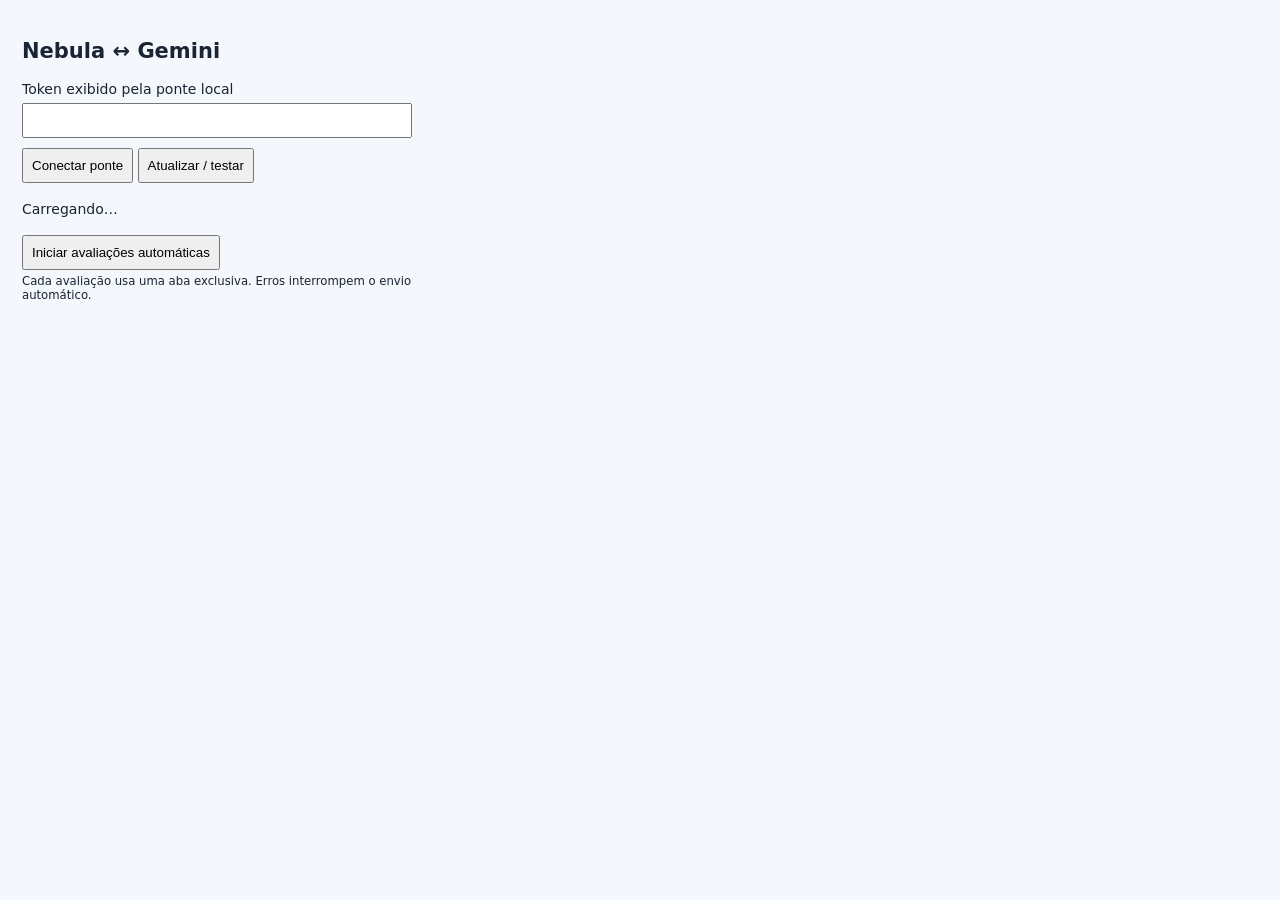
==== browser_extension/popup.html @ 313681be "Front espacial, painel da Dupla e terminal no hub Acumulado de vários dias de trabalho que estava se" ====
<!doctype html>
<html lang="pt-BR"><head><meta charset="utf-8"><title>Nebula Gemini Bridge</title>
<style>
body{font:14px system-ui;width:390px;padding:14px;color:#192434;background:#f4f7fb}
label{display:block;margin-top:12px}input,textarea{box-sizing:border-box;width:100%;margin:6px 0;padding:8px}
button{margin:4px 0;padding:8px;cursor:pointer}textarea{min-height:150px}#status{white-space:pre-wrap;overflow-wrap:anywhere}small{display:block}
</style></head><body>
<h2>Nebula ↔ Gemini</h2>
<label>Token exibido pela ponte local<input id="token" type="password" autocomplete="off"></label>
<button id="save">Conectar ponte</button> <button id="refresh">Atualizar / testar</button>
<p id="status" role="status">Carregando…</p>
<button id="auto">Iniciar avaliações automáticas</button>
<small id="autoStatus">Cada avaliação usa uma aba exclusiva. Erros interrompem o envio automático.</small>
<section id="job" hidden>
<strong id="jobName"></strong>
<p>Copie o prompt, cole e envie no Gemini. Quando a resposta terminar, cole abaixo somente o JSON completo.</p>
<button id="copy">Copiar prompt</button>
<label>Resposta do Gemini<textarea id="response" spellcheck="false"></textarea></label>
<button id="submit">Registrar resposta na Nebula</button>
<button id="reset">Liberar job local</button>
<small>Liberar remove a cópia da extensão. O job permanece na fila da Nebula.</small>
</section><script src="popup.js"></script></body></html>
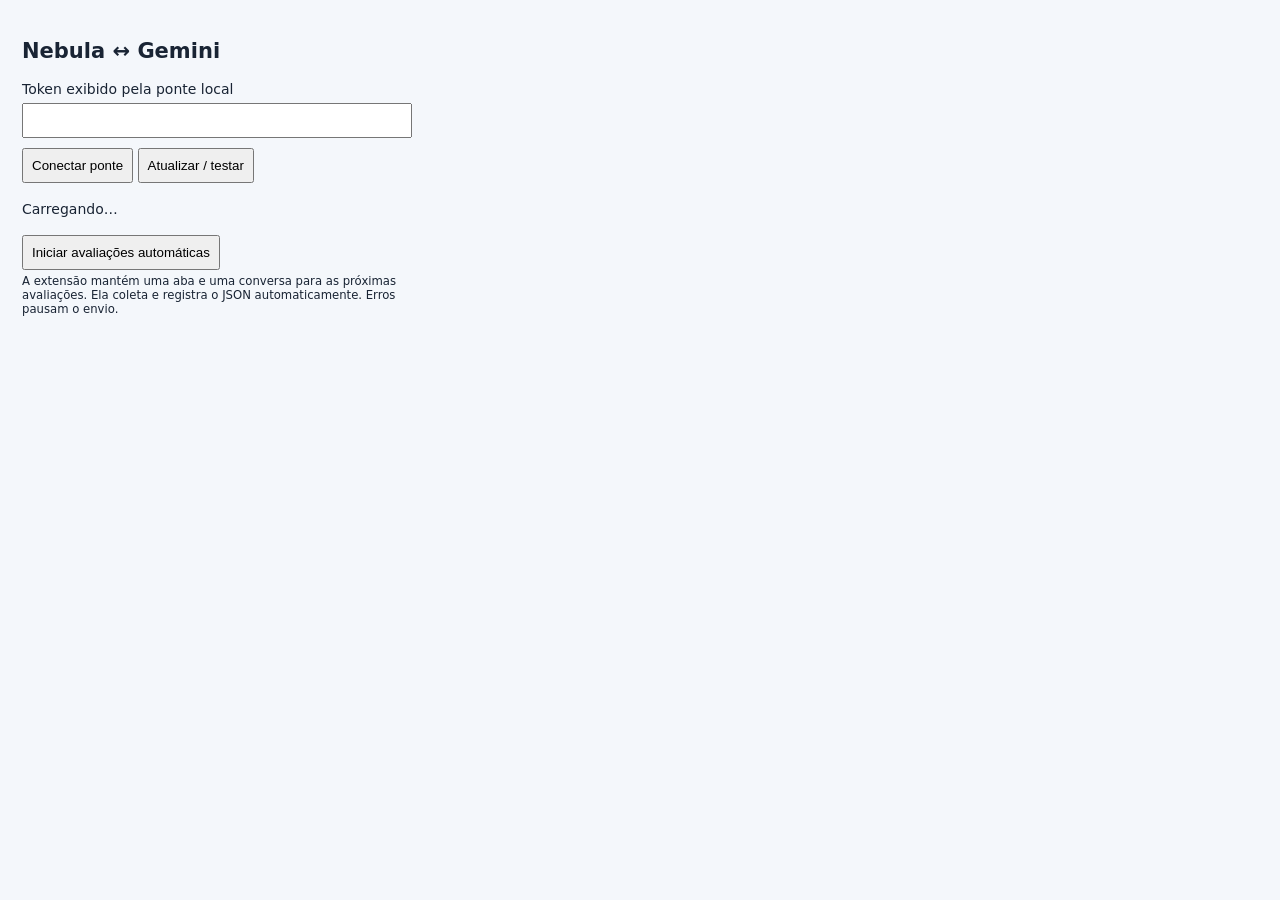
==== commit 9ac5cad7: "Integra Dupla nativa e estabiliza sprints autonomas" ====
--- a/browser_extension/popup.html
+++ b/browser_extension/popup.html
@@ -10,7 +10,7 @@
 <button id="save">Conectar ponte</button> <button id="refresh">Atualizar / testar</button>
 <p id="status" role="status">Carregando…</p>
 <button id="auto">Iniciar avaliações automáticas</button>
-<small id="autoStatus">Cada avaliação usa uma aba exclusiva. Erros interrompem o envio automático.</small>
+<small id="autoStatus">A extensão mantém uma aba e uma conversa para as próximas avaliações. Ela coleta e registra o JSON automaticamente. Erros pausam o envio.</small>
 <section id="job" hidden>
 <strong id="jobName"></strong>
 <p>Copie o prompt, cole e envie no Gemini. Quando a resposta terminar, cole abaixo somente o JSON completo.</p>
